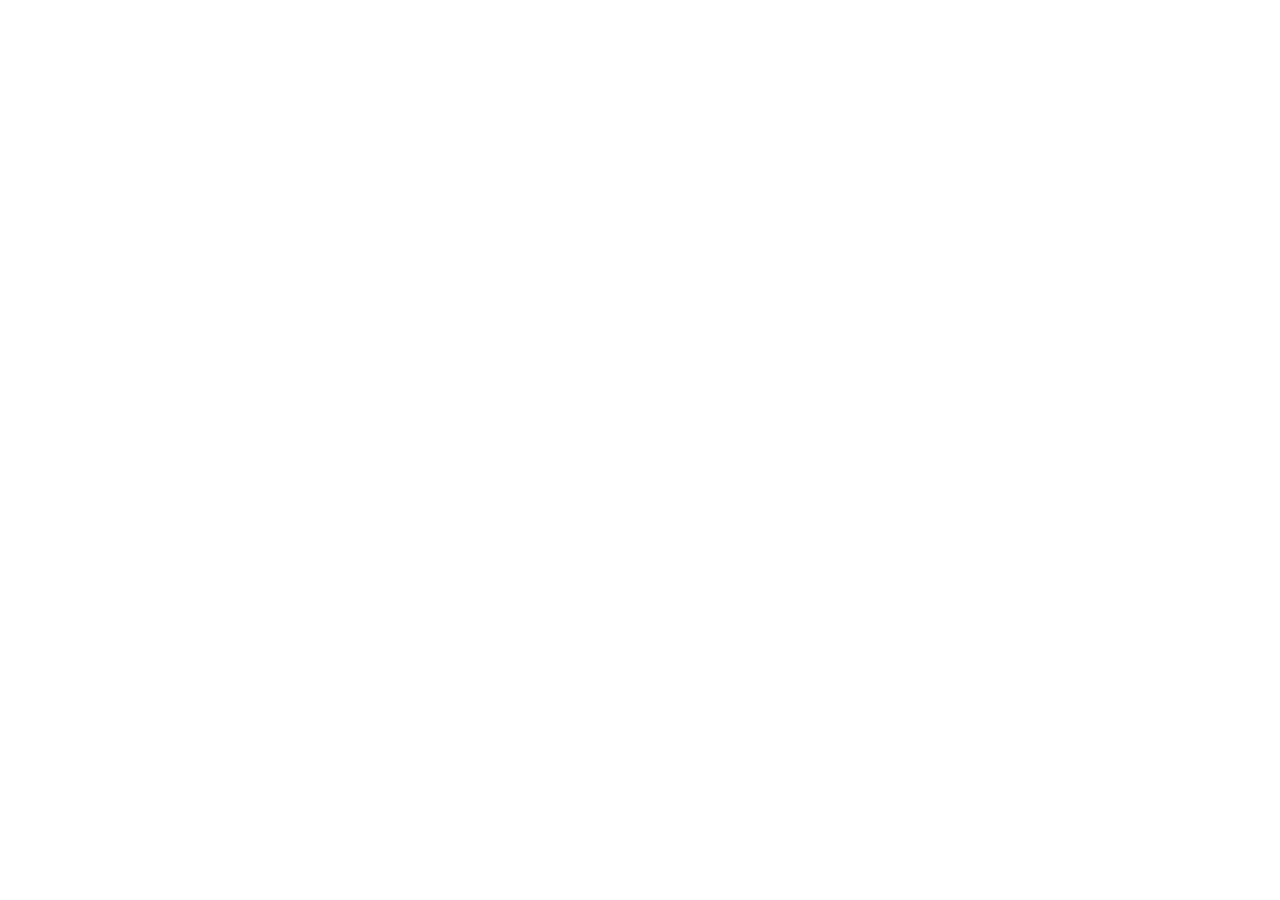
==== index.html @ 1f55ba26 "Upload-SPCK" ====
<!DOCTYPE html>
<html lang="en">
<head>
    <meta charset="UTF-8">
    <meta http-equiv="X-UA-Compatible" content="IE=edge">
    <meta name="viewport" content="width=device-width, initial-scale=1.0">
    <link href='https://unpkg.com/boxicons@2.0.9/css/boxicons.min.css' rel='stylesheet'>
    <link rel="stylesheet" href="./css/style.css">
    <title>AnimeQ | By Dphong</title>
</head>
<body>
    <!-- Start of header section -->
    <!-- End of header section -->

    <!-- Start of Main section -->
    <!-- End of Main section -->

        <!-- Start of Footer section -->
    <!-- End of Footer section -->
    <!-- script -->
    <script src="./js/index.js"></script>
</body>
</html>
---- css/style.css ----
* {
    margin: 0;
    padding: 0;
}
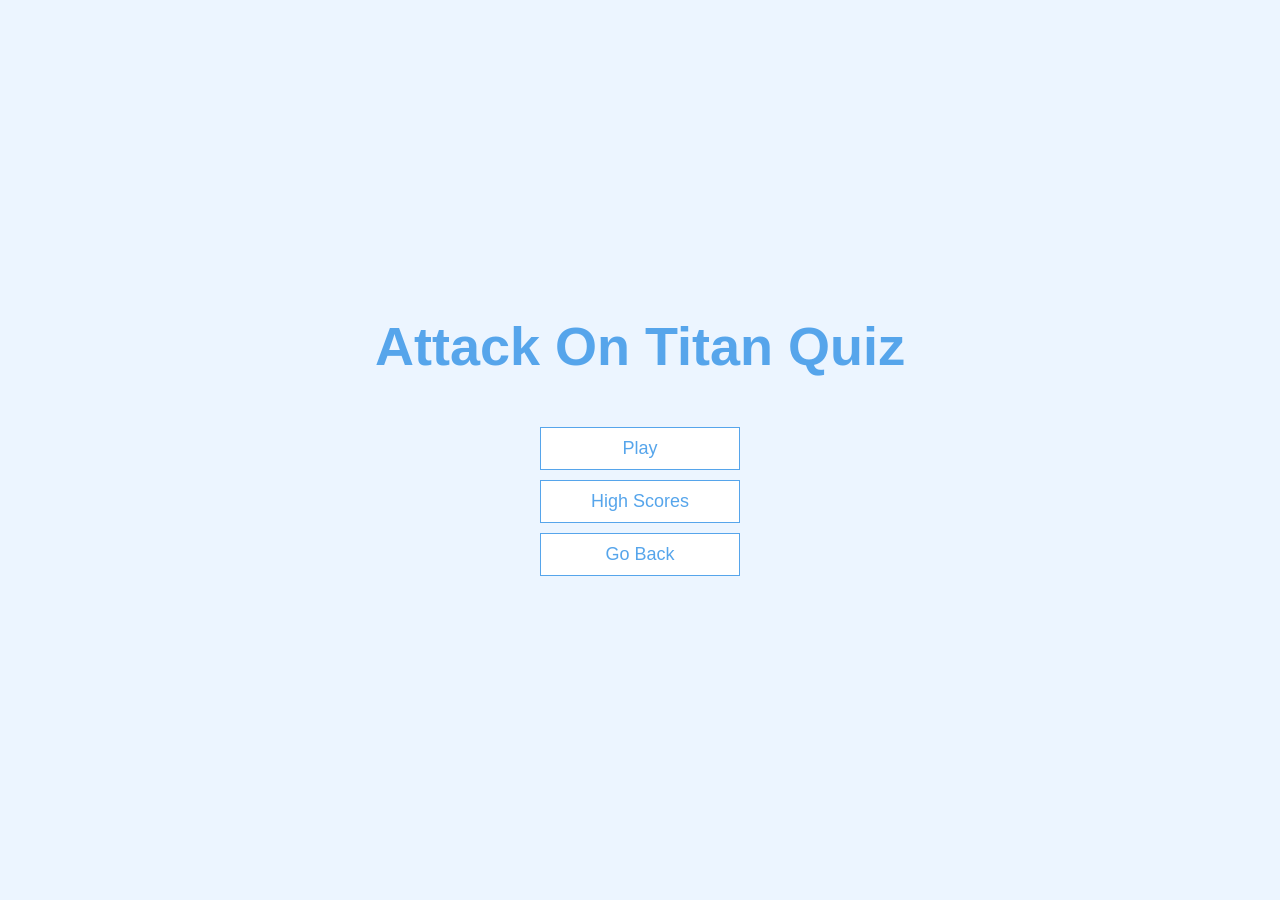
==== commit 355c9d3f: "update-UwU" ====
--- a/index.html
+++ b/index.html
@@ -1,23 +1,20 @@
 <!DOCTYPE html>
 <html lang="en">
-<head>
-    <meta charset="UTF-8">
-    <meta http-equiv="X-UA-Compatible" content="IE=edge">
-    <meta name="viewport" content="width=device-width, initial-scale=1.0">
-    <link href='https://unpkg.com/boxicons@2.0.9/css/boxicons.min.css' rel='stylesheet'>
-    <link rel="stylesheet" href="./css/style.css">
-    <title>AnimeQ | By Dphong</title>
-</head>
-<body>
-    <!-- Start of header section -->
-    <!-- End of header section -->
-
-    <!-- Start of Main section -->
-    <!-- End of Main section -->
-
-        <!-- Start of Footer section -->
-    <!-- End of Footer section -->
-    <!-- script -->
-    <script src="./js/index.js"></script>
-</body>
-</html>+  <head>
+    <meta charset="UTF-8" />
+    <meta name="viewport" content="width=device-width, initial-scale=1.0" />
+    <meta http-equiv="X-UA-Compatible" content="ie=edge" />
+    <title>Attack On Titan Quiz</title>
+    <link rel="stylesheet" href="/css/app.css" />
+  </head>
+  <body>
+    <div class="container">
+      <div id="home" class="flex-center flex-column">
+        <h1>Attack On Titan Quiz</h1>
+        <a class="btn" href="game.html">Play</a>
+        <a class="btn" href="highscores.html">High Scores</a>
+        <a class="btn" href="AOT.html">Go Back</a>
+      </div>
+    </div>
+  </body>
+</html>
--- a/css/app.css
+++ b/css/app.css
@@ -0,0 +1,127 @@
+:root {
+  background-color: #ecf5ff;
+  font-size: 62.5%;
+}
+
+* {
+  box-sizing: border-box;
+  font-family: Arial, Helvetica, sans-serif;
+  margin: 0;
+  padding: 0;
+  color: #333;
+}
+
+h1,
+h2,
+h3,
+h4 {
+  margin-bottom: 1rem;
+}
+
+h1 {
+  font-size: 5.4rem;
+  color: #56a5eb;
+  margin-bottom: 5rem;
+}
+
+h1 > span {
+  font-size: 2.4rem;
+  font-weight: 500;
+}
+
+h2 {
+  font-size: 4.2rem;
+  margin-bottom: 4rem;
+  font-weight: 700;
+}
+
+h3 {
+  font-size: 2.8rem;
+  font-weight: 500;
+}
+
+/* UTILITIES */
+
+.container {
+  width: 100vw;
+  height: 100vh;
+  display: flex;
+  justify-content: center;
+  align-items: center;
+  max-width: 80rem;
+  margin: 0 auto;
+  padding: 2rem;
+}
+
+.container > * {
+  width: 100%;
+}
+
+.flex-column {
+  display: flex;
+  flex-direction: column;
+}
+
+.flex-center {
+  justify-content: center;
+  align-items: center;
+}
+
+.justify-center {
+  justify-content: center;
+}
+
+.text-center {
+  text-align: center;
+}
+
+.hidden {
+  display: none;
+}
+
+/* BUTTONS */
+.btn {
+  font-size: 1.8rem;
+  padding: 1rem 0;
+  width: 20rem;
+  text-align: center;
+  border: 0.1rem solid #56a5eb;
+  margin-bottom: 1rem;
+  text-decoration: none;
+  color: #56a5eb;
+  background-color: white;
+}
+
+.btn:hover {
+  cursor: pointer;
+  box-shadow: 0 0.4rem 1.4rem 0 rgba(86, 185, 235, 0.5);
+  transform: translateY(-0.1rem);
+  transition: transform 150ms;
+}
+
+.btn[disabled]:hover {
+  cursor: not-allowed;
+  box-shadow: none;
+  transform: none;
+}
+
+/* FORMS */
+form {
+  width: 100%;
+  display: flex;
+  flex-direction: column;
+  align-items: center;
+}
+
+input {
+  margin-bottom: 1rem;
+  width: 20rem;
+  padding: 1.5rem;
+  font-size: 1.8rem;
+  border: none;
+  box-shadow: 0 0.1rem 1.4rem 0 rgba(86, 185, 235, 0.5);
+}
+
+input::placeholder {
+  color: #aaa;
+}
